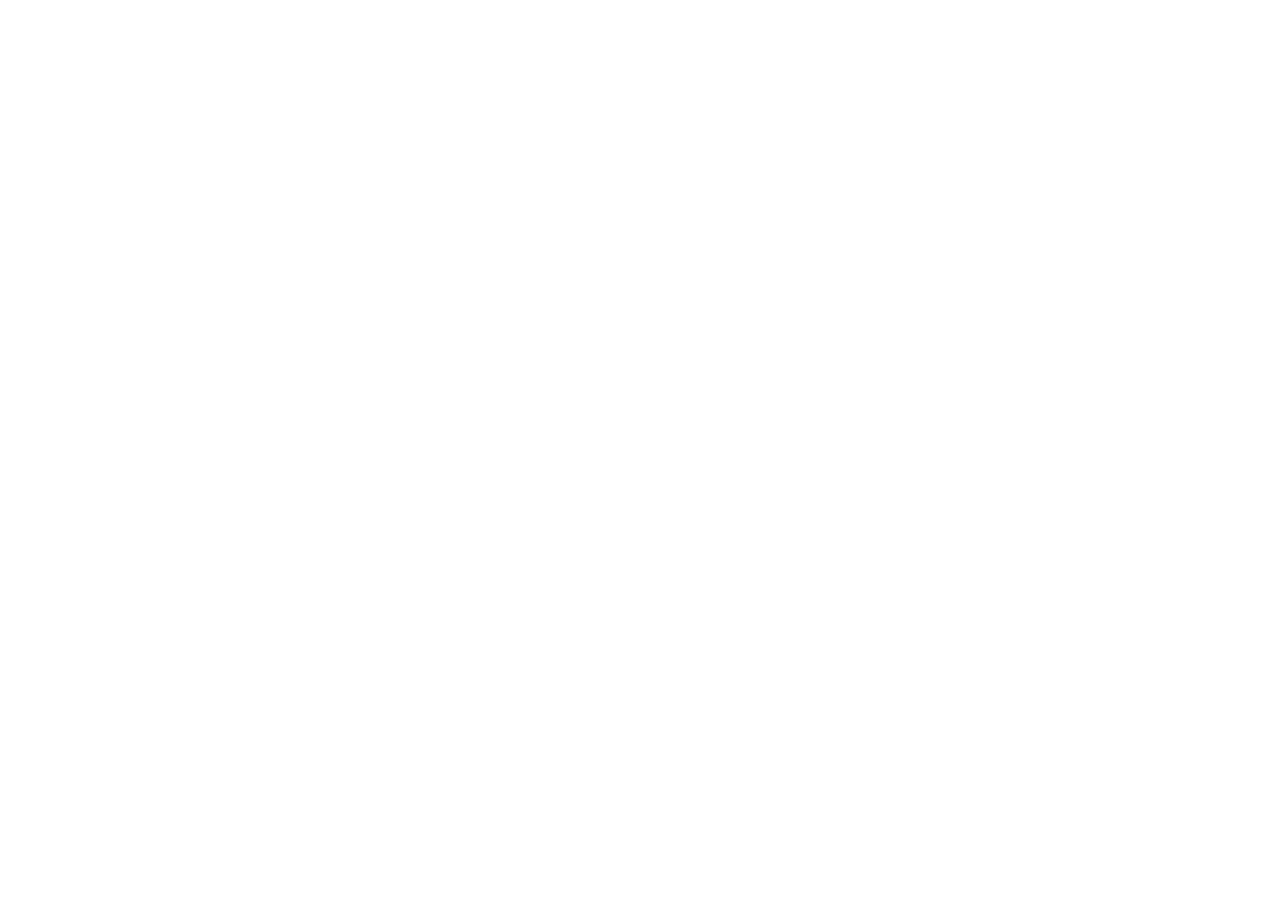
==== vezba9/index.html @ c5526104 "commit" ====
<!DOCTYPE html>
<html lang="en">
  <head>
    <meta charset="UTF-8" />
    <meta http-equiv="X-UA-Compatible" content="IE=edge" />
    <meta name="viewport" content="width=device-width, initial-scale=1.0" />
    <title>Document</title>
  </head>
  <body>
    <script src="./app.js"></script>
  </body>
</html>
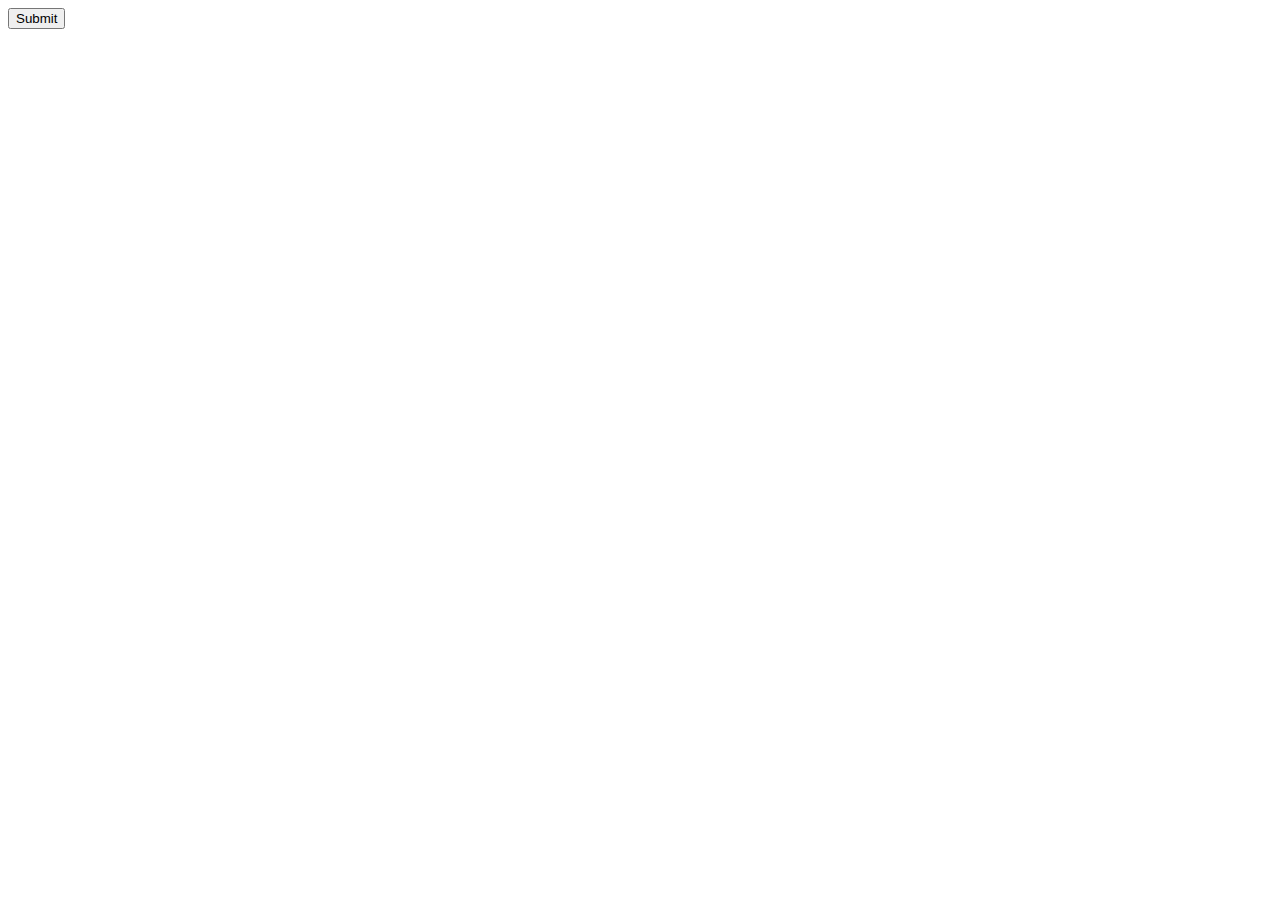
==== commit 50d234cf: "commit" ====
--- a/vezba9/index.html
+++ b/vezba9/index.html
@@ -5,8 +5,16 @@
     <meta http-equiv="X-UA-Compatible" content="IE=edge" />
     <meta name="viewport" content="width=device-width, initial-scale=1.0" />
     <title>Document</title>
+    <style>
+      .mojaKlasa {
+        border: none;
+        background-color: aquamarine;
+        padding: 10px 20px;
+      }
+    </style>
   </head>
   <body>
+    <button id="main" onclick="klik()">Submit</button>
     <script src="./app.js"></script>
   </body>
 </html>
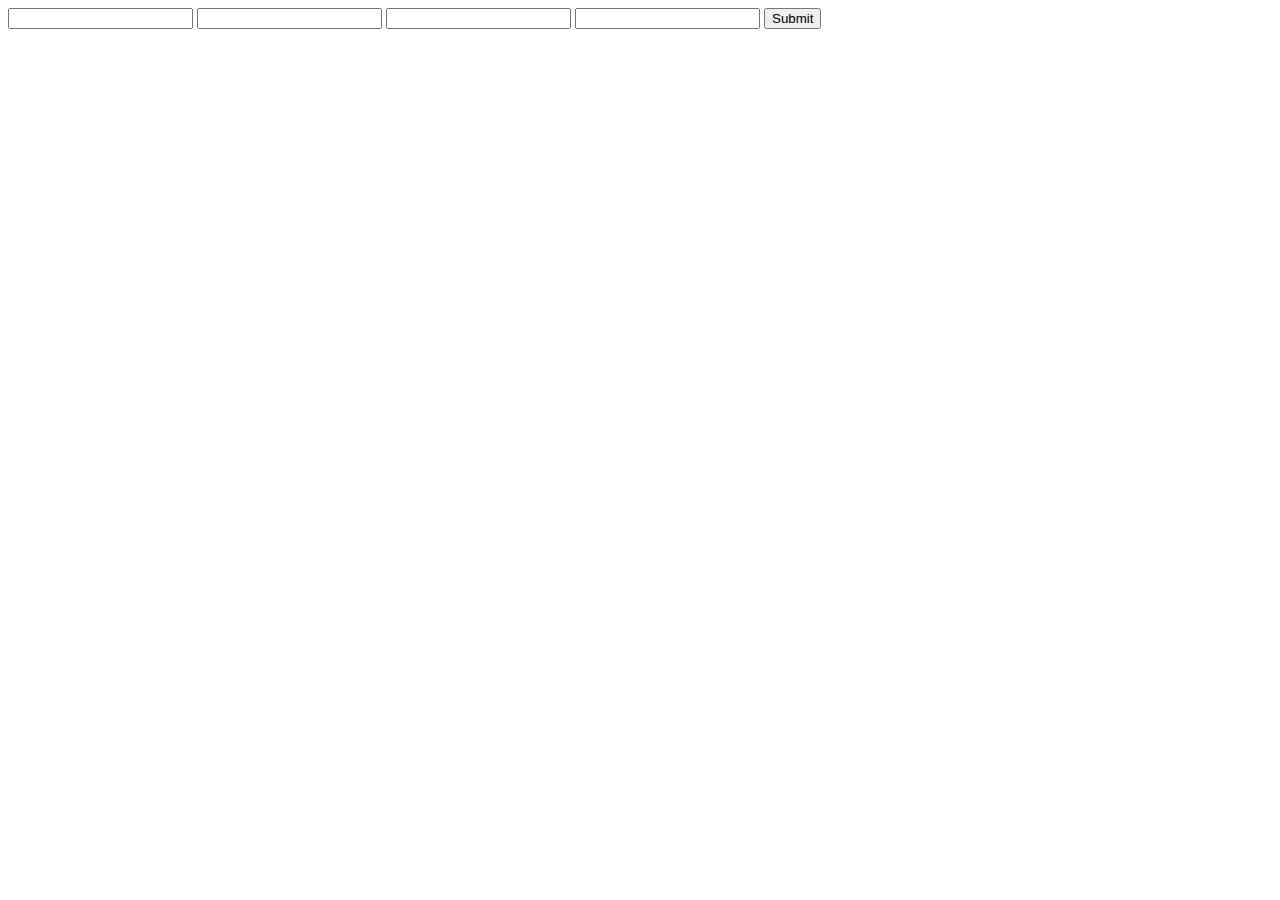
==== commit 97b8f7b0: "commit" ====
--- a/vezba9/index.html
+++ b/vezba9/index.html
@@ -14,7 +14,13 @@
     </style>
   </head>
   <body>
-    <button id="main" onclick="klik()">Submit</button>
+    <form id="form">
+      <input type="text" id="email" />
+      <input type="text" id="name" />
+      <input type="text" id="password" />
+      <input type="text" id="username" />
+      <button id="submit" type="submit">Submit</button>
+    </form>
     <script src="./app.js"></script>
   </body>
 </html>
